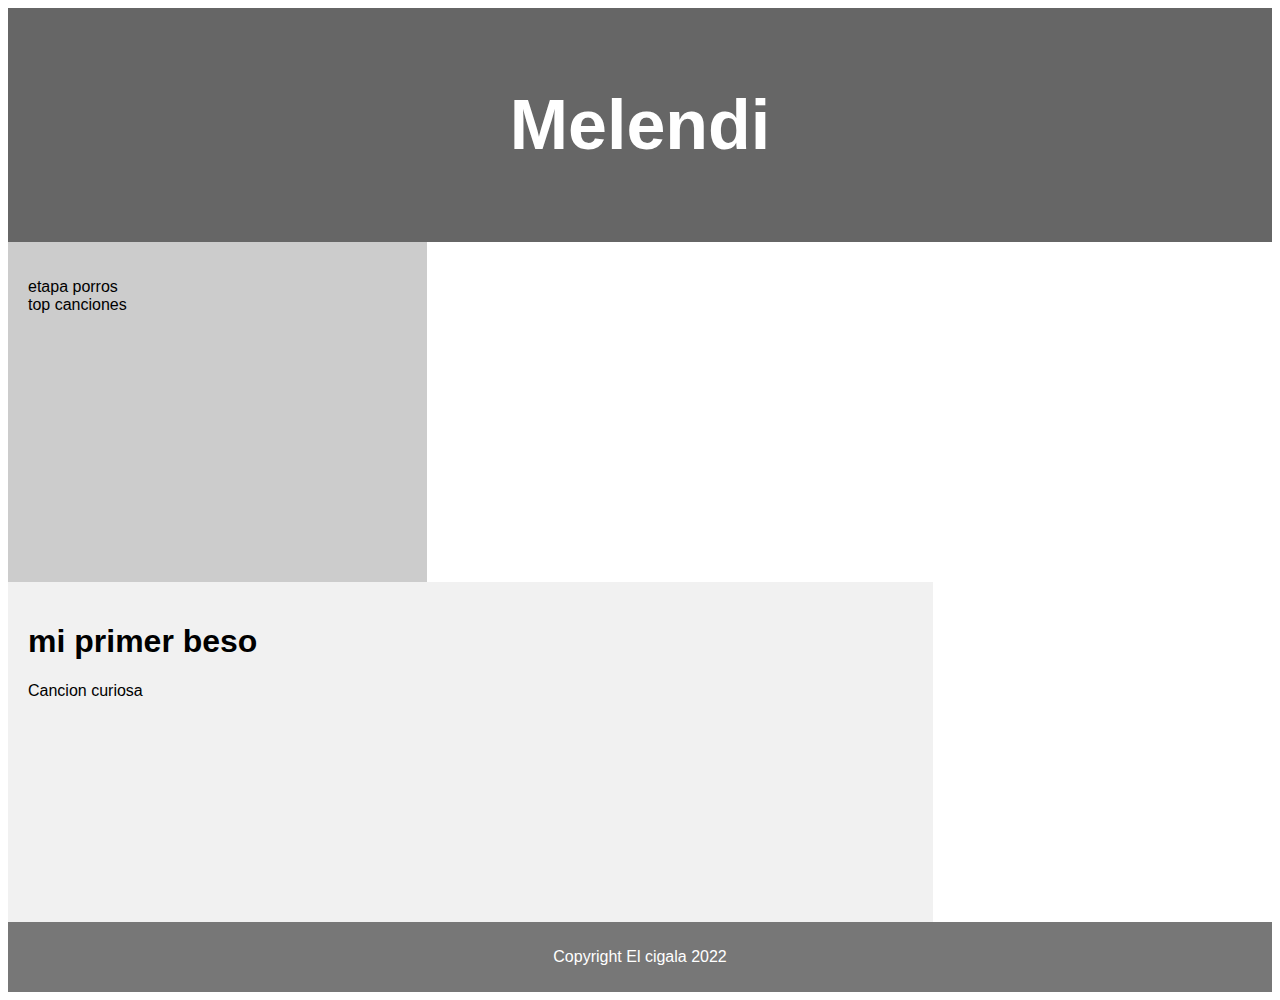
==== Index.html @ db1a1515 "Decorado paginas" ====
<!DOCTYPE html>
<html lang="en">
<head>
    <meta charset="UTF-8">
    <meta name="viewport" content="width=device-width, initial-scale=1.0">
    <meta http-equiv="X-UA-Compatible" content="ie=edge">
    <title>Document</title>
    <style>*¨{
        box-sizing: border-box;
    }
    body{
        font-family: Arial, Helvetica, sans-serif;
    }
    header{
        background-color: #666666;
        padding: 30px;
        text-align: center;
        font-size: 35px;
        color: white;
    }
    nav{
        float: left;
        width: 30%;
        height: 300px;
        background-color: #ccc;
        padding: 20px;
    }
    nav ul{
        list-style-type: none;
        padding: 0%;
    }
    article{
        float: left;
        padding: 20px;
        width: 70%;
        background-color: #f1f1f1;
        height: 300px;
    }
    section::after{
        content: "";
        display: table;
        clear: both;
    }
    footer{
        background-color: #777;
        padding: 10px;
        text-align: center;
        color: white;
    }
    </style>
</head>
<body>
    <header>
            
        <h1>Melendi</h1>
    </header>
    <section>
    <nav>
        <ul>
            <li>etapa porros</li>
            <li>top canciones</li>
        </ul>
        </nav>
        <!--
            
        
        <article>
            <h1>Lagrimas desordenadas</h1>
            <p>La mejor cancion de todas</p>

        </article>
        -->
        <article>
            <h1>mi primer beso</h1>
            <p>Cancion curiosa</p>
        </article>
    </section>
    <footer>
        <p>Copyright El cigala 2022</p>
    </footer>
</body>
</html>
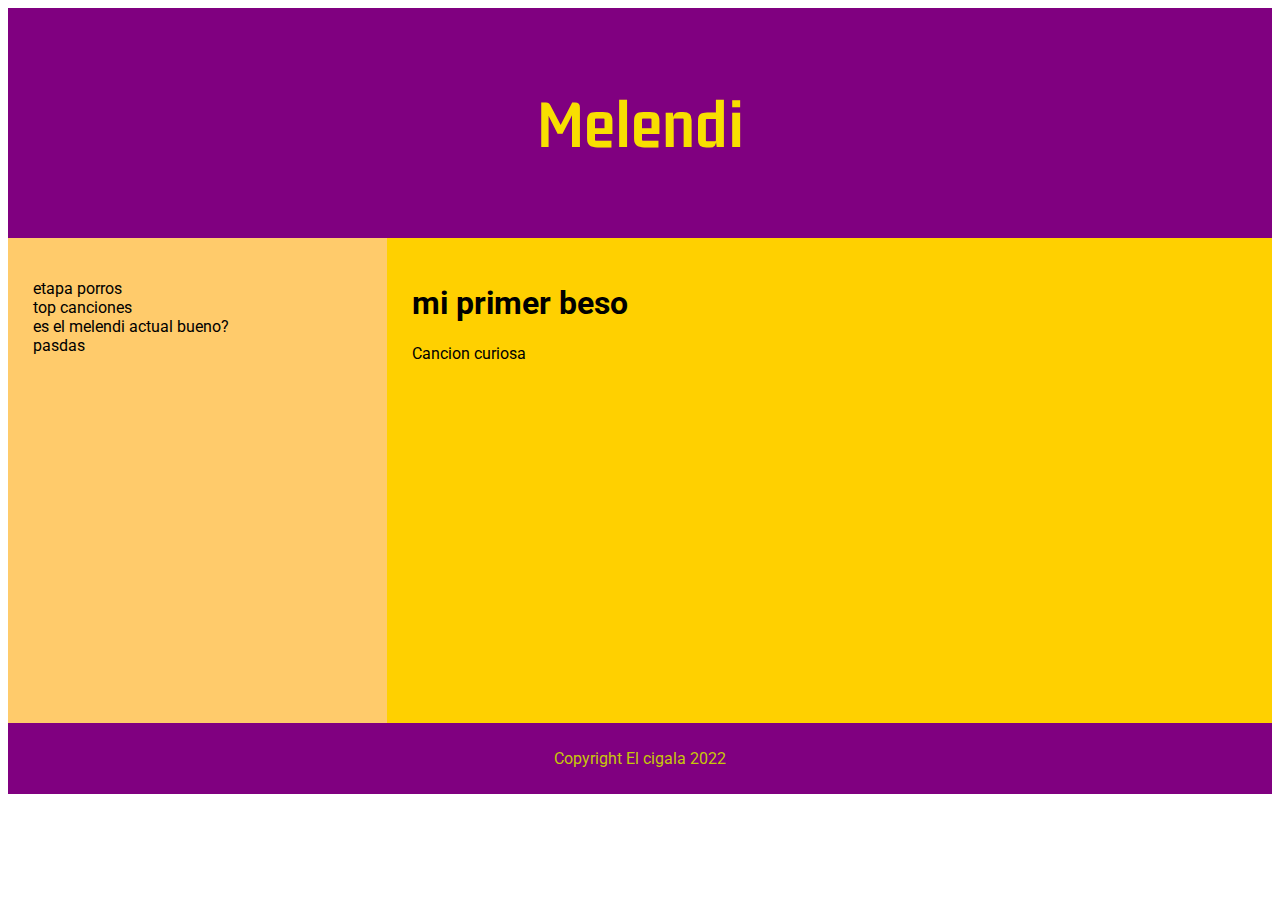
==== commit 29b43e7b: "Add files via upload" ====
--- a/Index.html
+++ b/Index.html
@@ -5,49 +5,8 @@
     <meta name="viewport" content="width=device-width, initial-scale=1.0">
     <meta http-equiv="X-UA-Compatible" content="ie=edge">
     <title>Document</title>
-    <style>*¨{
-        box-sizing: border-box;
-    }
-    body{
-        font-family: Arial, Helvetica, sans-serif;
-    }
-    header{
-        background-color: #666666;
-        padding: 30px;
-        text-align: center;
-        font-size: 35px;
-        color: white;
-    }
-    nav{
-        float: left;
-        width: 30%;
-        height: 300px;
-        background-color: #ccc;
-        padding: 20px;
-    }
-    nav ul{
-        list-style-type: none;
-        padding: 0%;
-    }
-    article{
-        float: left;
-        padding: 20px;
-        width: 70%;
-        background-color: #f1f1f1;
-        height: 300px;
-    }
-    section::after{
-        content: "";
-        display: table;
-        clear: both;
-    }
-    footer{
-        background-color: #777;
-        padding: 10px;
-        text-align: center;
-        color: white;
-    }
-    </style>
+    <link rel="stylesheet" href="estilos.css">
+
 </head>
 <body>
     <header>
@@ -59,6 +18,8 @@
         <ul>
             <li>etapa porros</li>
             <li>top canciones</li>
+            <li>es el melendi actual bueno?</li>
+            <li>pasdas</li>
         </ul>
         </nav>
         <!--
@@ -72,7 +33,7 @@
         -->
         <article>
             <h1>mi primer beso</h1>
-            <p>Cancion curiosa</p>
+            <p>Cancion curiosa</p> <iframe   width="560" height="315" src="https://www.youtube.com/embed/K7ylwMki3mw" title="YouTube video player" frameborder="0" allow="accelerometer; autoplay; clipboard-write; encrypted-media; gyroscope; picture-in-picture" allowfullscreen></iframe>
         </article>
     </section>
     <footer>
--- a/estilos.css
+++ b/estilos.css
@@ -0,0 +1,64 @@
+@import url('https://fonts.googleapis.com/css2?family=Roboto:ital@1&display=swap');
+    @import url('https://fonts.googleapis.com/css2?family=Gemunu+Libre:wght@700&family=Roboto:ital@1&display=swap');
+    *¨{
+        box-sizing: border-box;
+    }
+    body{
+       
+        font-family: 'Roboto', sans-serif;
+    }
+    header{
+        background-color:purple;
+        padding: 30px;
+        text-align: center;
+        font-size: 35px;
+        color: rgb(248, 223, 0);
+        font-family: 'Gemunu Libre', sans-serif;
+    }
+    section{
+        display:flex;
+    }
+    nav{
+        float: left;
+        width: 26%;
+        
+        background-color:rgb(255, 203, 107) ;
+        padding: 2%;
+       
+    }
+    nav ul{
+        list-style-type: none;
+        padding: 0%;
+    }
+    article{
+        float: left;
+        padding: 2%;
+        width: 66%;
+        background-color: rgb(255, 208, 0);
+       
+    }
+    section::after{
+        content: "";
+        display: table;
+        clear: both;
+    }
+    footer{
+        background-color:purple;
+        padding: 10px;
+        text-align: center;
+        color:rgb(199, 199, 9);
+    }
+
+    @media only screen and (max-width: 620px)
+    {
+        article, nav{
+            width: 100%;
+
+        }
+        section {
+            display: block;
+        }
+        
+    } 
+    
+
